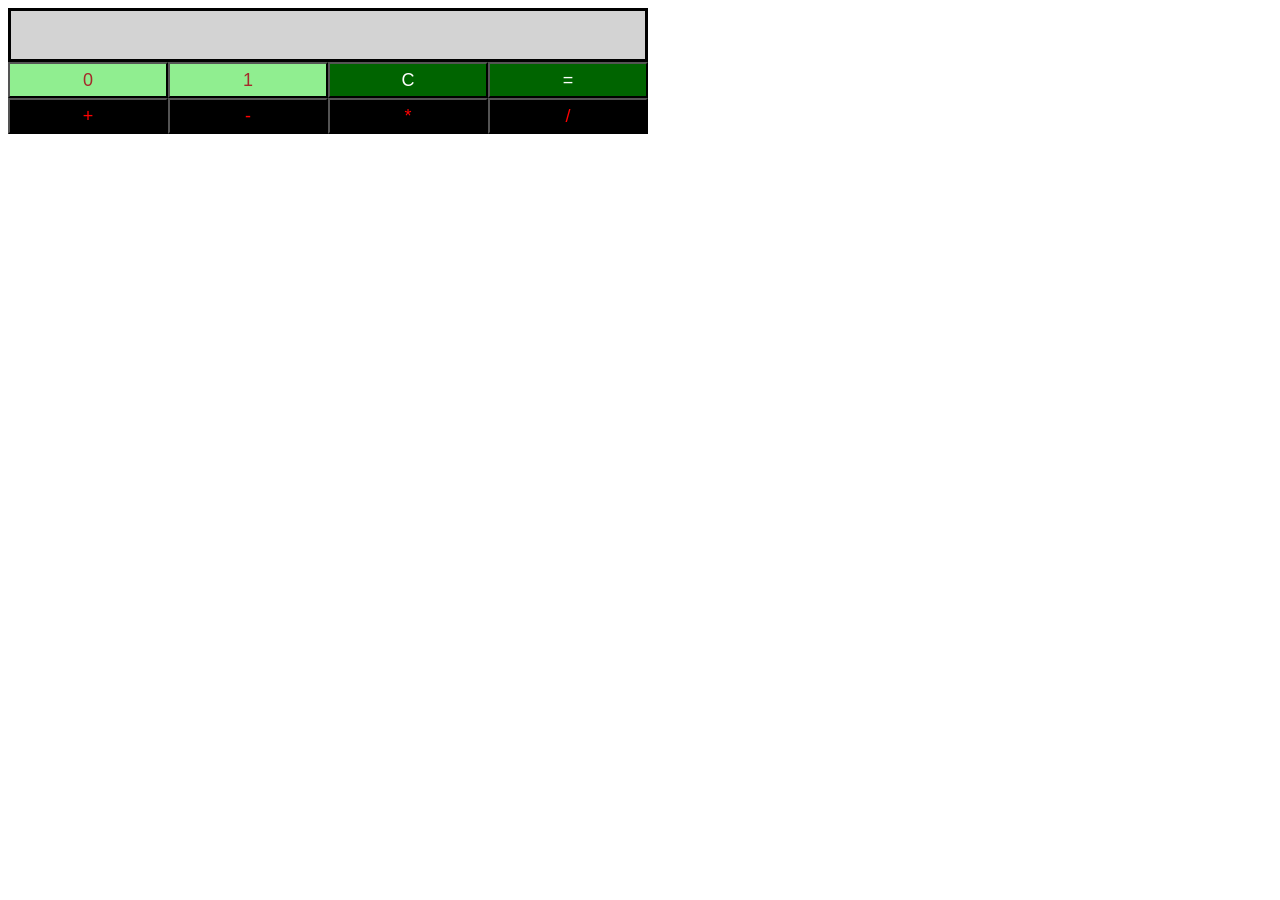
==== index.html @ 6b71b24c "binary cal" ====
<!DOCTYPE html>
<html>
    <head>
        <link rel="stylesheet" href="css/binaryCalculator.css" type="text/css">
    </head>
    <body>
        <div id="res"></div>
        <div id="btns">
            <button id="btn0">0</button>
            <button id="btn1">1</button>
            <button id="btnClr">C</button>
            <button id="btnEql">=</button>
            <button id="btnSum">+</button>
            <button id="btnSub">-</button>
            <button id="btnMul">*</button>
            <button id="btnDiv">/</button>
        </div>
        <script src="js/binaryCalculator.js"></script>
    </body>
</html>
---- css/binaryCalculator.css ----
body {
    width: 50%;
}

#res {
    background-color: lightgray;
    border: solid;
    height: 48px;
    font-size: 20px;
}

#btn0, #btn1 {
    background-color: lightgreen;
    color: brown;
}

#btnClr, #btnEql {
    background-color: darkgreen;
    color: white;
}

#btnSum, #btnSub, #btnMul, #btnDiv {
    background-color: black;
    color: red;
}

#btns button {
    width: 25%;
    height: 36px;
    font-size: 18px;
    margin: 0px;
    float: left;
}
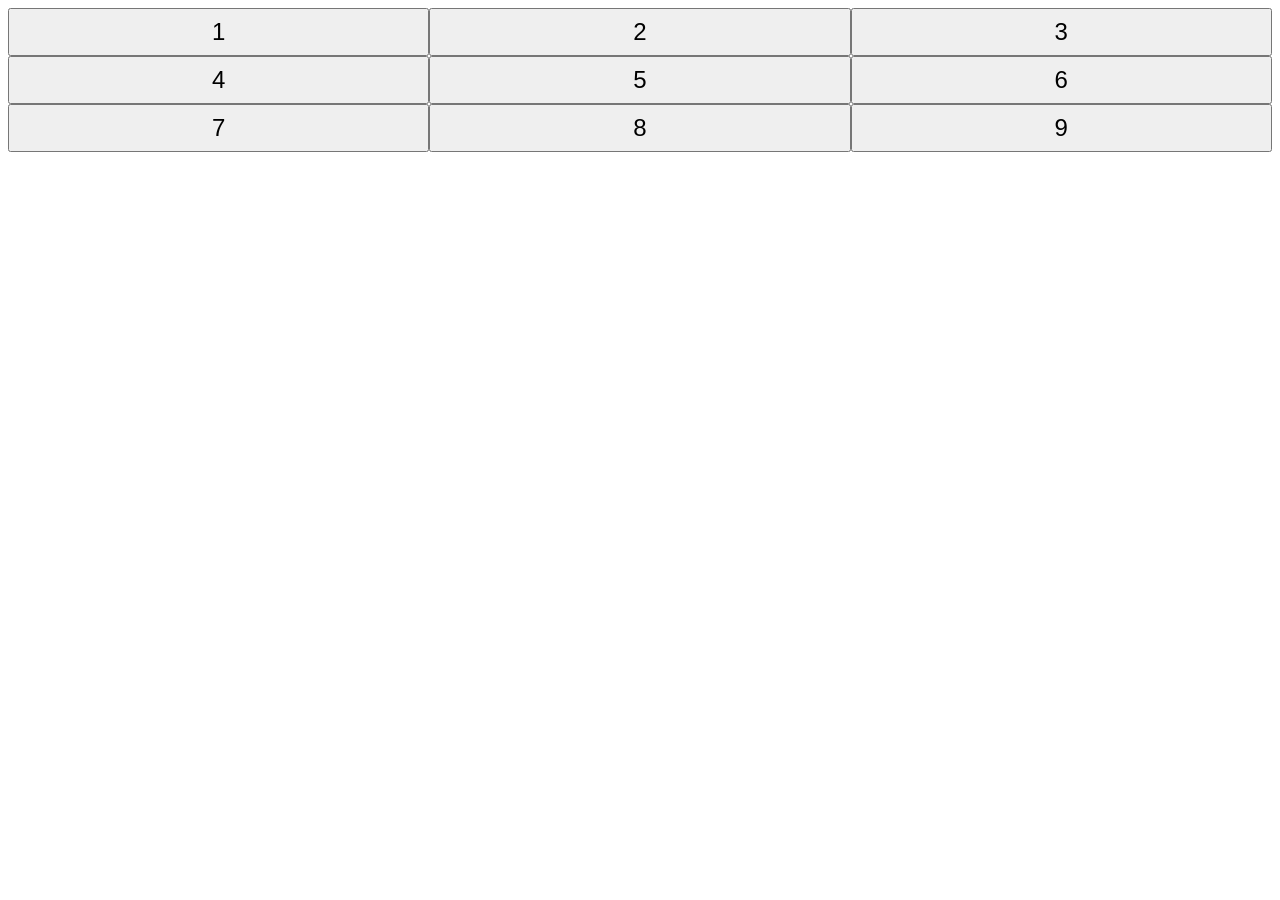
==== commit 336194ae: "btn container" ====
--- a/index.html
+++ b/index.html
@@ -1,20 +1,20 @@
 <!DOCTYPE html>
 <html>
     <head>
-        <link rel="stylesheet" href="css/binaryCalculator.css" type="text/css">
+        <link rel="stylesheet" href="css/buttonsGrid.css">
     </head>
     <body>
-        <div id="res"></div>
         <div id="btns">
-            <button id="btn0">0</button>
             <button id="btn1">1</button>
-            <button id="btnClr">C</button>
-            <button id="btnEql">=</button>
-            <button id="btnSum">+</button>
-            <button id="btnSub">-</button>
-            <button id="btnMul">*</button>
-            <button id="btnDiv">/</button>
+            <button id="btn2">2</button>
+            <button id="btn3">3</button>
+            <button id="btn4">4</button>
+            <button id="btn5">5</button>
+            <button id="btn6">6</button>
+            <button id="btn7">7</button>
+            <button id="btn8">8</button>
+            <button id="btn9">9</button>
         </div>
-        <script src="js/binaryCalculator.js"></script>
+        <script src="js/buttonsGrid.js"></script>
     </body>
 </html>
--- a/css/buttonsGrid.css
+++ b/css/buttonsGrid.css
@@ -0,0 +1,11 @@
+#btns {
+    width: 100%;
+    font-size: 0;
+}
+
+#btns button {
+    width: 33.33%;
+    height: 48px;
+    font-size: 24px;
+    display: inline-block;
+}
